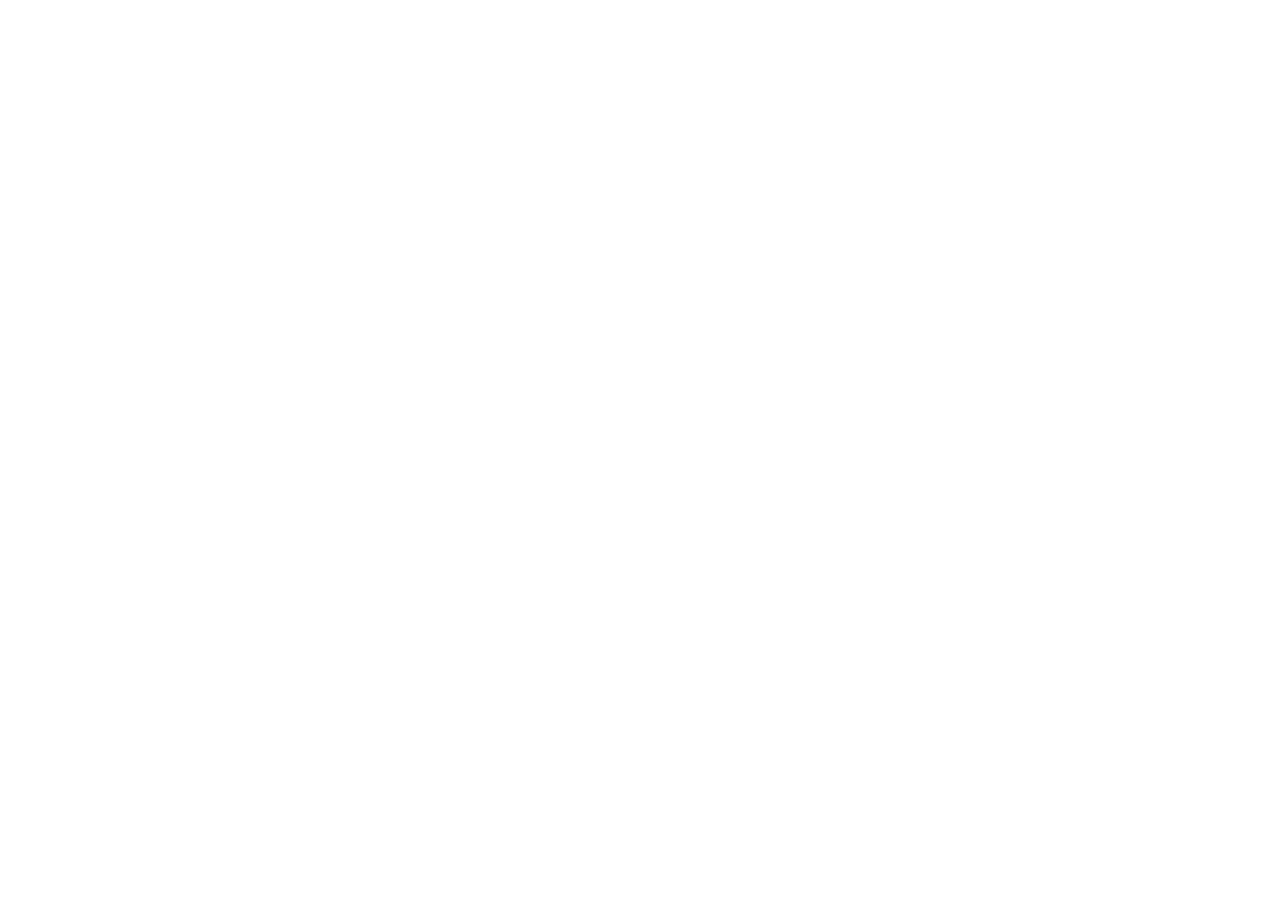
==== template_index.html @ 6ed9180d "Add: create template index" ====
<!DOCTYPE html>
<html lang="ja">
    <head>
        <!-- Meta -->
        <meta charset="UTF-8">
        <meta 
            name="viewport" 
            content="width=device-width, initial-scale=1">

        <!-- Title -->
        <title>TITLE</title>

        <!-- Icon -->
        <link rel="icon" type="image/png" href="">

        <!-- Style -->
        <link rel="stylesheet" href="">
    </head>

    <body>
        <!-- Contents -->

        <!-- JavaScript -->
        <script src=""></script>
    </body>
</html>
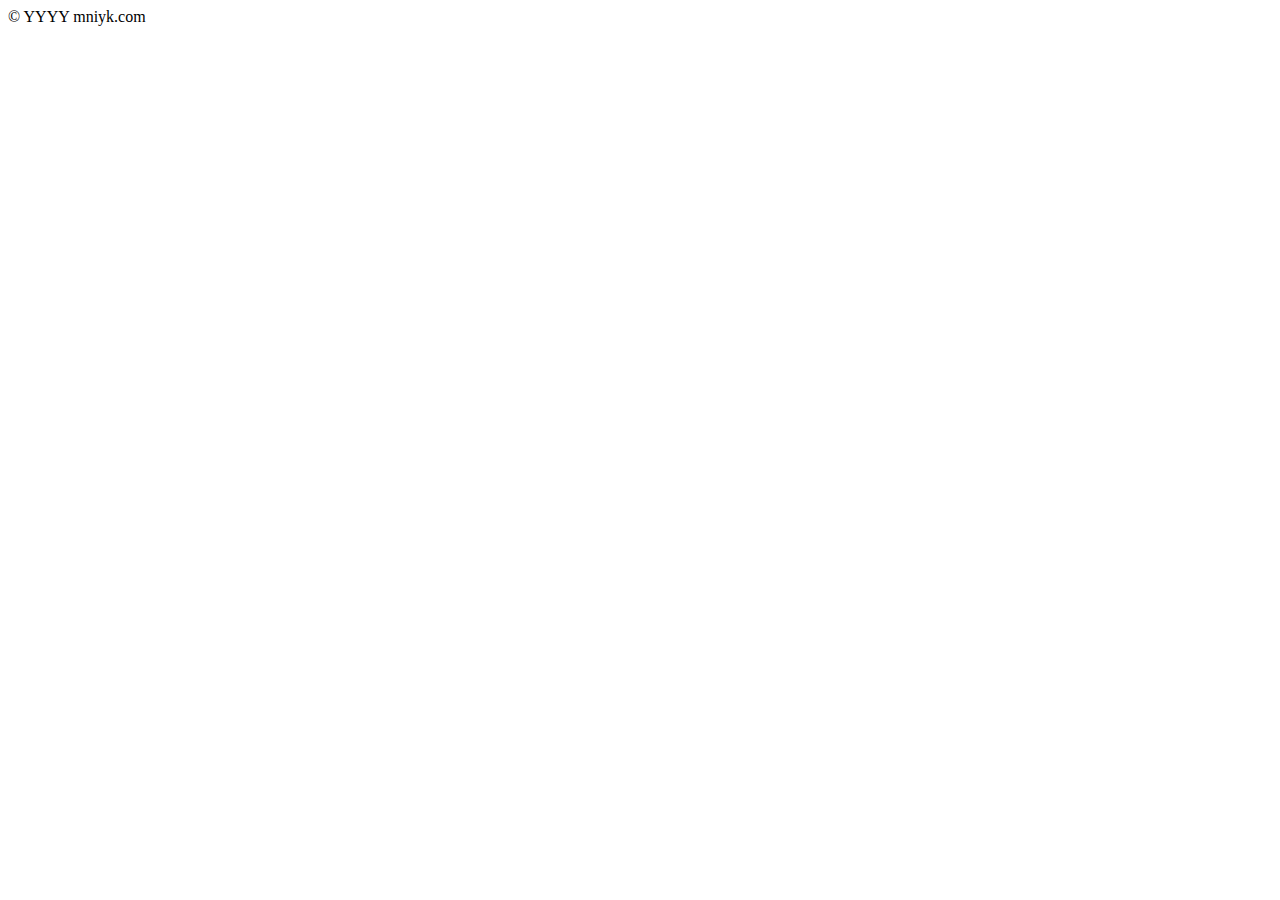
==== commit 45d2b90f: "Add: add footer" ====
--- a/template_index.html
+++ b/template_index.html
@@ -18,7 +18,10 @@
     </head>
 
     <body>
-        <!-- Contents -->
+        <!-- Container -->
+        <div id="container">
+            <footer id="footer"><span>&copy; YYYY mniyk.com</span></footer>
+        </div>
 
         <!-- JavaScript -->
         <script src=""></script>
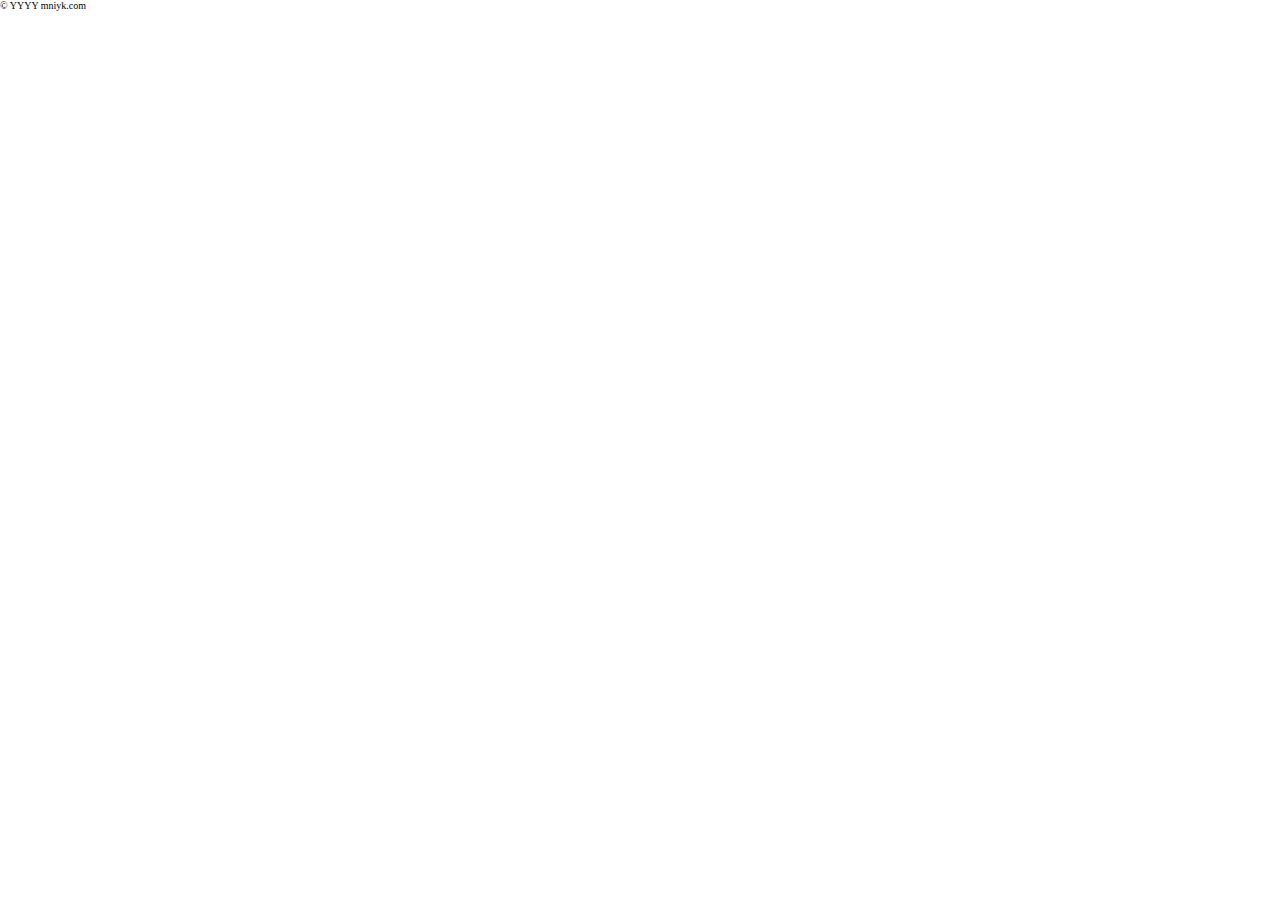
==== commit ac65f24c: "Add: add template style" ====
--- a/template_index.html
+++ b/template_index.html
@@ -14,7 +14,7 @@
         <link rel="icon" type="image/png" href="">
 
         <!-- Style -->
-        <link rel="stylesheet" href="">
+        <link rel="stylesheet" href="template_style.css">
     </head>
 
     <body>
--- a/template_style.css
+++ b/template_style.css
@@ -0,0 +1,8 @@
+html {
+    font-size: 10px;
+    box-sizing: border-box;
+}
+
+body {
+    margin: 0;
+}